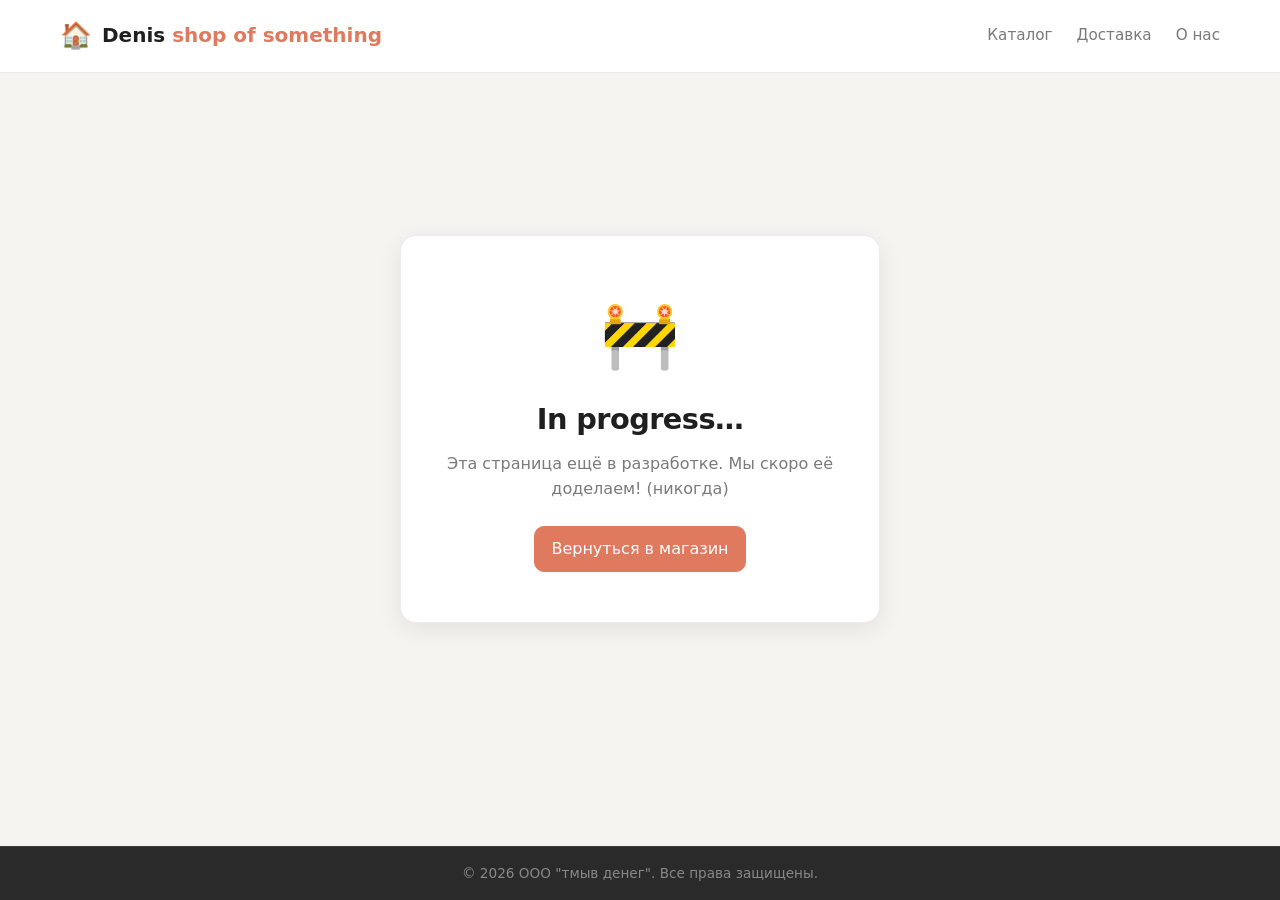
==== in-progress.html @ 4cd9e7a7 "Added page 'in progress', addel logic for email, telephone number in form, added more stuff in shop" ====
<!DOCTYPE html>
<html lang="ru">
<head>
  <meta charset="UTF-8">
  <meta name="viewport" content="width=device-width, initial-scale=1.0">
  <title>В разработке - Denis shop of something</title>
  <link rel="icon" href="data:,">
  <link rel="stylesheet" href="styles.css">
</head>
<body class="in-progress-page">
  <header class="header">
    <div class="header__inner">
      <a href="index.html" class="logo">
        <span class="logo__icon">🏠</span>
        <span class="logo__text">Denis <span>shop of something</span></span>
      </a>
      <nav class="nav">
        <a href="index.html">Каталог</a>
        <a href="in-progress.html">Доставка</a>
        <a href="in-progress.html">О нас</a>
      </nav>
    </div>
  </header>

  <main class="in-progress">
    <div class="in-progress__card">
      <div class="in-progress__icon">🚧</div>
      <h1>In progress…</h1>
      <p>Эта страница ещё в разработке. Мы скоро её доделаем! (никогда)</p>
      <a href="index.html" class="btn btn-primary">Вернуться в магазин</a>
    </div>
  </main>

  <footer class="footer">
    <div class="footer__bottom">
      © 2026 ООО "тмыв денег". Все права защищены.
    </div>
  </footer>
</body>
</html>
---- styles.css ----
:root {
  --bg: #f6f4f1;
  --card: #ffffff;
  --text: #1f1f1f;
  --muted: #7a7a7a;
  --accent: #e07a5f;
  --accent-dark: #c96545;
  --accent-soft: #fdeae2;
  --dark: #2a2a2a;
  --border: #ececec;
  --radius: 16px;
  --radius-sm: 10px;
  --shadow-sm: 0 2px 8px rgba(0, 0, 0, 0.04);
  --shadow-md: 0 6px 24px rgba(0, 0, 0, 0.08);
  --shadow-lg: 0 12px 40px rgba(0, 0, 0, 0.12);
  --transition: 0.2s ease;
}

* {
  box-sizing: border-box;
}

html {
  scroll-behavior: smooth;
}

body {
  margin: 0;
  font-family: system-ui, -apple-system, "Segoe UI", Roboto, "Helvetica Neue", sans-serif;
  background: var(--bg);
  color: var(--text);
  line-height: 1.55;
  min-height: 100vh;
  display: flex;
  flex-direction: column;
}

/* ---------- Header ---------- */
.header {
  background: #ffffff;
  border-bottom: 1px solid var(--border);
  position: sticky;
  top: 0;
  z-index: 100;
  backdrop-filter: blur(8px);
}

.header__inner {
  max-width: 1200px;
  margin: 0 auto;
  padding: 16px 20px;
  display: flex;
  align-items: center;
  justify-content: space-between;
  gap: 16px;
}

.logo {
  display: flex;
  align-items: center;
  gap: 10px;
  text-decoration: none;
  color: var(--text);
  font-weight: 700;
  font-size: 1.25rem;
}

.logo__icon {
  font-size: 1.6rem;
}

.logo__text span {
  color: var(--accent);
}

.nav {
  display: flex;
  gap: 24px;
}

.nav a {
  text-decoration: none;
  color: var(--muted);
  font-weight: 500;
  font-size: 0.95rem;
  transition: color var(--transition);
  position: relative;
}

.nav a:hover {
  color: var(--accent);
}

.nav a::after {
  content: "";
  position: absolute;
  bottom: -4px;
  left: 0;
  width: 0;
  height: 2px;
  background: var(--accent);
  transition: width var(--transition);
}

.nav a:hover::after {
  width: 100%;
}

/* ---------- Hero ---------- */
.hero {
  background: linear-gradient(135deg, #fdeae2 0%, #f6f4f1 100%);
  padding: 48px 20px;
  text-align: center;
}

.hero__inner {
  max-width: 800px;
  margin: 0 auto;
}

.hero h1 {
  font-size: clamp(1.6rem, 3vw, 2.4rem);
  margin: 0 0 8px;
  letter-spacing: -0.02em;
}

.hero p {
  margin: 0;
  color: var(--muted);
  font-size: 1.05rem;
}

/* ---------- Layout ---------- */
.layout {
  flex: 1;
  max-width: 1200px;
  width: 100%;
  margin: 32px auto;
  padding: 0 20px;
  display: grid;
  grid-template-columns: 1fr 340px;
  gap: 28px;
  align-items: start;
}

.section-title {
  font-size: 1.4rem;
  margin: 0 0 20px;
  letter-spacing: -0.01em;
}

/* ---------- Products ---------- */
.products {
  display: grid;
  grid-template-columns: repeat(auto-fill, minmax(220px, 1fr));
  gap: 18px;
}

.product-card {
  background: var(--card);
  border: 1px solid var(--border);
  border-radius: var(--radius);
  padding: 20px;
  display: flex;
  flex-direction: column;
  gap: 10px;
  box-shadow: var(--shadow-sm);
  transition: transform var(--transition), box-shadow var(--transition);
  position: relative;
  overflow: hidden;
}

.product-card:hover {
  transform: translateY(-4px);
  box-shadow: var(--shadow-md);
}

.product-card__emoji {
  font-size: 2.4rem;
  line-height: 1;
  margin-bottom: 4px;
}

.product-card h3 {
  margin: 0;
  font-size: 1.05rem;
  font-weight: 600;
}

.product-card .price {
  font-weight: 700;
  font-size: 1.15rem;
  color: var(--accent-dark);
  margin: 0;
}

.product-card .btn {
  margin-top: auto;
}

/* ---------- Buttons ---------- */
.btn {
  padding: 10px 16px;
  border: 1px solid var(--border);
  border-radius: var(--radius-sm);
  background: #ffffff;
  color: var(--text);
  cursor: pointer;
  font: inherit;
  font-weight: 500;
  transition: all var(--transition);
  display: inline-flex;
  align-items: center;
  justify-content: center;
  gap: 6px;
  text-decoration: none;
}

.btn:hover {
  background: #f3f3f3;
  border-color: #d5d5d5;
}

.btn-primary {
  background: var(--accent);
  color: #ffffff;
  border-color: var(--accent);
}

.btn-primary:hover {
  background: var(--accent-dark);
  border-color: var(--accent-dark);
  color: #ffffff;
}

.btn-danger {
  color: #c62828;
  border-color: #f3d6d6;
  background: #fff5f5;
  padding: 8px 10px;
  font-size: 0.9rem;
}

.btn-danger:hover {
  background: #ffe7e7;
  border-color: #e9b3b3;
}

.btn-block {
  width: 100%;
}

/* ---------- Cart ---------- */
.cart {
  background: var(--card);
  border: 1px solid var(--border);
  border-radius: var(--radius);
  padding: 20px;
  box-shadow: var(--shadow-md);
  position: sticky;
  top: 88px;
}

.cart__header {
  display: flex;
  align-items: center;
  justify-content: space-between;
  margin-bottom: 16px;
}

.cart__header h2 {
  margin: 0;
  font-size: 1.15rem;
}

.cart__count {
  background: var(--accent-soft);
  color: var(--accent-dark);
  font-weight: 600;
  font-size: 0.85rem;
  padding: 3px 10px;
  border-radius: 20px;
}

.cart-list {
  list-style: none;
  padding: 0;
  margin: 0 0 16px;
  display: flex;
  flex-direction: column;
  gap: 14px;
  max-height: 380px;
  overflow-y: auto;
}

.cart-item {
  padding-bottom: 14px;
  border-bottom: 1px dashed var(--border);
}

.cart-item:last-child {
  border-bottom: none;
  padding-bottom: 0;
}

.cart-item__title {
  font-weight: 600;
  font-size: 0.95rem;
  margin-bottom: 8px;
}

.cart-item__row {
  display: flex;
  align-items: center;
  justify-content: space-between;
  gap: 8px;
  flex-wrap: wrap;
}

.cart-item__price {
  font-weight: 700;
  color: var(--accent-dark);
  font-size: 0.95rem;
}

.quantity-controls {
  display: inline-flex;
  align-items: center;
  gap: 2px;
  background: #f6f4f1;
  border-radius: 8px;
  padding: 2px;
}

.quantity-controls button {
  width: 26px;
  height: 26px;
  padding: 0;
  border: none;
  background: transparent;
  font-size: 1rem;
  border-radius: 6px;
  cursor: pointer;
  color: var(--text);
  transition: background var(--transition);
}

.quantity-controls button:hover {
  background: #ffffff;
}

.quantity-controls input {
  width: 40px;
  text-align: center;
  padding: 4px 2px;
  border: none;
  background: transparent;
  font: inherit;
  font-weight: 600;
  color: var(--text);
  outline: none;
}

.cart-summary {
  display: flex;
  justify-content: space-between;
  align-items: center;
  font-size: 1.05rem;
  padding: 14px 0;
  border-top: 1px solid var(--border);
  margin-bottom: 14px;
}

.cart-summary strong {
  font-size: 1.25rem;
  color: var(--accent-dark);
}

.cart-empty {
  color: var(--muted);
  text-align: center;
  padding: 24px 0;
  font-size: 0.95rem;
}

/* ---------- Modal ---------- */
.modal {
  border: none;
  border-radius: var(--radius);
  padding: 0;
  width: min(440px, calc(100% - 32px));
  box-shadow: var(--shadow-lg);
}

.modal::backdrop {
  background: rgba(0, 0, 0, 0.45);
  backdrop-filter: blur(3px);
}

.order-form {
  padding: 26px;
  display: flex;
  flex-direction: column;
  gap: 14px;
}

.order-form h2 {
  margin: 0 0 6px;
  font-size: 1.3rem;
}

.order-form label {
  display: flex;
  flex-direction: column;
  gap: 6px;
  font-weight: 500;
  font-size: 0.92rem;
  color: #333;
}

.order-form input {
  padding: 11px 13px;
  border: 1px solid var(--border);
  border-radius: var(--radius-sm);
  font: inherit;
  background: #fafafa;
  transition: all var(--transition);
}

.order-form input:focus {
  outline: none;
  border-color: var(--accent);
  background: #ffffff;
  box-shadow: 0 0 0 3px var(--accent-soft);
}

.modal-actions {
  display: flex;
  gap: 10px;
  justify-content: flex-end;
  margin-top: 8px;
}

/* ---------- Footer ---------- */
.footer {
  background: var(--dark);
  color: #d8d8d8;
  margin-top: 60px;
}

.footer__inner {
  max-width: 1200px;
  margin: 0 auto;
  padding: 40px 20px 20px;
  display: grid;
  grid-template-columns: 2fr 1fr 1fr 1fr;
  gap: 32px;
}

.footer__col h3 {
  color: #ffffff;
  margin: 0 0 10px;
  font-size: 1.15rem;
}

.footer__col h4 {
  color: #ffffff;
  margin: 0 0 12px;
  font-size: 0.95rem;
  letter-spacing: 0.02em;
  text-transform: uppercase;
}

.footer__col p {
  margin: 0;
  font-size: 0.92rem;
  line-height: 1.6;
  color: #a8a8a8;
}

.footer__col a {
  display: block;
  color: #c8c8c8;
  text-decoration: none;
  font-size: 0.92rem;
  padding: 4px 0;
  transition: color var(--transition);
}

.footer__col a:hover {
  color: var(--accent);
}

.footer__bottom {
  border-top: 1px solid #3a3a3a;
  text-align: center;
  padding: 16px 20px;
  font-size: 0.85rem;
  color: #888;
}

/* ---------- In progress page ---------- */
.in-progress-page {
  min-height: 100vh;
  display: flex;
  flex-direction: column;
}

.in-progress {
  flex: 1;
  display: flex;
  align-items: center;
  justify-content: center;
  padding: 60px 20px;
}

.in-progress__card {
  background: #ffffff;
  border: 1px solid var(--border);
  border-radius: var(--radius);
  box-shadow: var(--shadow-md);
  padding: 50px 40px;
  text-align: center;
  max-width: 480px;
  width: 100%;
}

.in-progress__icon {
  font-size: 4rem;
  margin-bottom: 12px;
  animation: bounce 2s infinite;
}

@keyframes bounce {
  0%, 100% { transform: translateY(0); }
  50% { transform: translateY(-8px); }
}

.in-progress h1 {
  margin: 0 0 10px;
  font-size: 1.8rem;
  letter-spacing: -0.02em;
}

.in-progress p {
  color: var(--muted);
  margin: 0 0 24px;
}

/* ---------- Adaptive ---------- */
@media (max-width: 900px) {
  .layout {
    grid-template-columns: 1fr;
    margin: 24px auto;
  }

  .cart {
    position: static;
  }

  .footer__inner {
    grid-template-columns: 1fr 1fr;
    gap: 24px;
  }
}

@media (max-width: 600px) {
  .header__inner {
    padding: 12px 16px;
  }

  .nav {
    gap: 14px;
  }

  .nav a {
    font-size: 0.88rem;
  }

  .logo__text {
    font-size: 1rem;
  }

  .hero {
    padding: 32px 16px;
  }

  .layout {
    padding: 0 14px;
    gap: 20px;
  }

  .products {
    grid-template-columns: repeat(auto-fill, minmax(150px, 1fr));
    gap: 12px;
  }

  .product-card {
    padding: 14px;
  }

  .product-card__emoji {
    font-size: 1.8rem;
  }

  .modal-actions {
    flex-direction: column-reverse;
  }

  .modal-actions .btn {
    width: 100%;
  }

  .footer__inner {
    grid-template-columns: 1fr;
    padding: 28px 16px 16px;
  }
}

.field-hint {
  font-weight: 400;
  color: var(--muted);
  font-size: 0.82rem;
}

.field-error {
  display: none;
  font-size: 0.8rem;
  color: #c62828;
  margin-top: 2px;
}

.field-error.visible {
  display: block;
}

.order-form input.invalid {
  border-color: #e57373;
  background: #fff5f5;
}

.order-form input.invalid:focus {
  box-shadow: 0 0 0 3px #fde0e0;
}
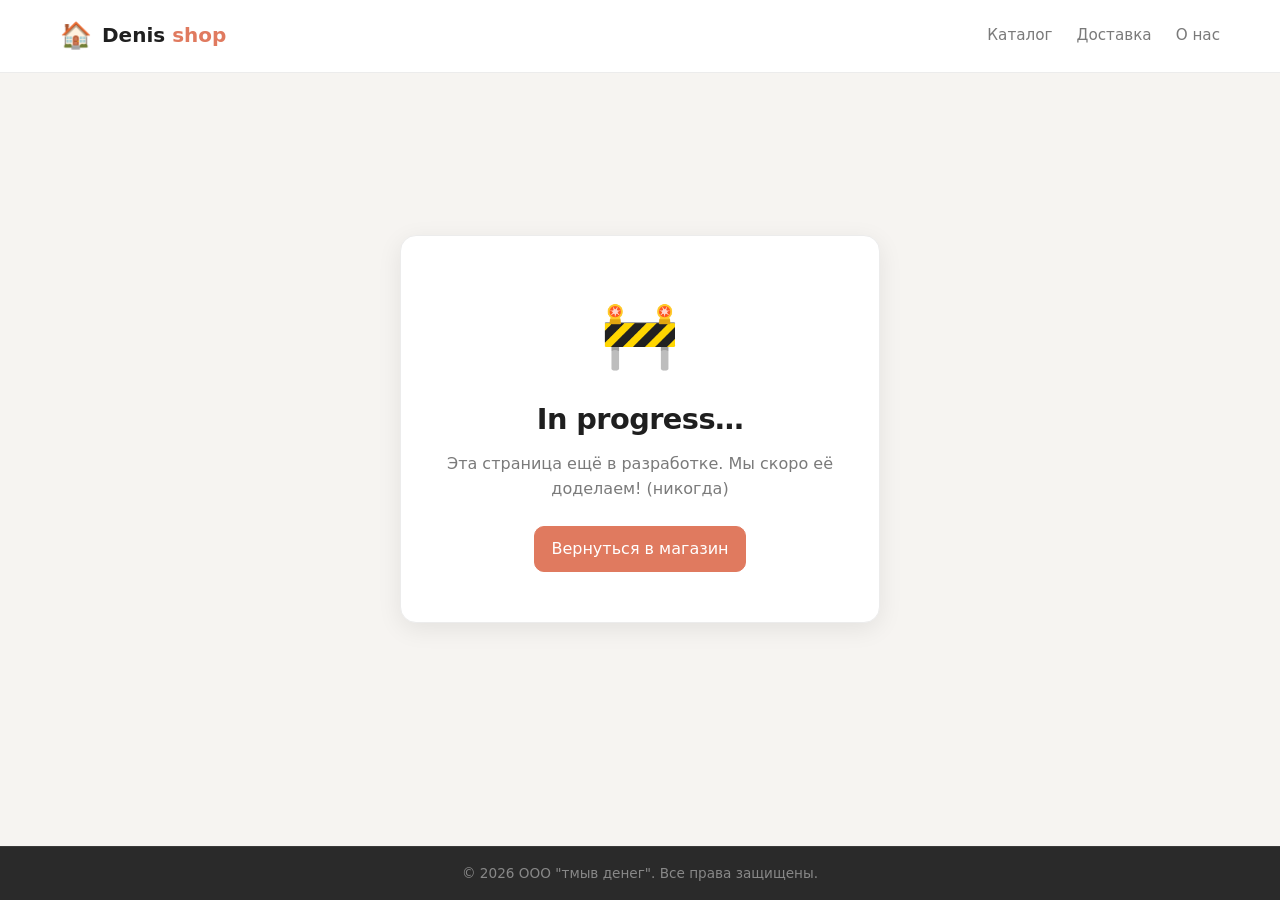
==== commit 154cc2cb: "Fixed more bugs..." ====
--- a/in-progress.html
+++ b/in-progress.html
@@ -3,7 +3,7 @@
 <head>
   <meta charset="UTF-8">
   <meta name="viewport" content="width=device-width, initial-scale=1.0">
-  <title>В разработке - Denis shop of something</title>
+  <title>В разработке - Denis shop</title>
   <link rel="icon" href="data:,">
   <link rel="stylesheet" href="styles.css">
 </head>
@@ -12,7 +12,7 @@
     <div class="header__inner">
       <a href="index.html" class="logo">
         <span class="logo__icon">🏠</span>
-        <span class="logo__text">Denis <span>shop of something</span></span>
+        <span class="logo__text">Denis <span>shop</span></span>
       </a>
       <nav class="nav">
         <a href="index.html">Каталог</a>
--- a/styles.css
+++ b/styles.css
@@ -198,6 +198,13 @@
   margin-top: auto;
 }
 
+.product-note {
+  margin: -4px 0 0;
+  font-size: 0.82rem;
+  color: var(--muted);
+  font-style: italic;
+}
+
 /* ---------- Buttons ---------- */
 .btn {
   padding: 10px 16px;
@@ -441,6 +448,33 @@
   margin-top: 8px;
 }
 
+/* ---------- Field errors ---------- */
+.field-hint {
+  font-weight: 400;
+  color: var(--muted);
+  font-size: 0.82rem;
+}
+
+.field-error {
+  display: none;
+  font-size: 0.8rem;
+  color: #c62828;
+  margin-top: 2px;
+}
+
+.field-error.visible {
+  display: block;
+}
+
+.order-form input.invalid {
+  border-color: #e57373;
+  background: #fff5f5;
+}
+
+.order-form input.invalid:focus {
+  box-shadow: 0 0 0 3px #fde0e0;
+}
+
 /* ---------- Footer ---------- */
 .footer {
   background: var(--dark);
@@ -566,19 +600,24 @@
 
 @media (max-width: 600px) {
   .header__inner {
-    padding: 12px 16px;
+    flex-direction: column;
+    align-items: flex-start;
+    gap: 10px;
+    padding: 14px 16px;
   }
 
   .nav {
-    gap: 14px;
+    width: 100%;
+    gap: 18px;
+    justify-content: space-between;
   }
 
   .nav a {
-    font-size: 0.88rem;
+    font-size: 0.9rem;
   }
 
   .logo__text {
-    font-size: 1rem;
+    font-size: 1.1rem;
   }
 
   .hero {
@@ -615,30 +654,4 @@
     grid-template-columns: 1fr;
     padding: 28px 16px 16px;
   }
-}
-
-.field-hint {
-  font-weight: 400;
-  color: var(--muted);
-  font-size: 0.82rem;
-}
-
-.field-error {
-  display: none;
-  font-size: 0.8rem;
-  color: #c62828;
-  margin-top: 2px;
-}
-
-.field-error.visible {
-  display: block;
-}
-
-.order-form input.invalid {
-  border-color: #e57373;
-  background: #fff5f5;
-}
-
-.order-form input.invalid:focus {
-  box-shadow: 0 0 0 3px #fde0e0;
 }
